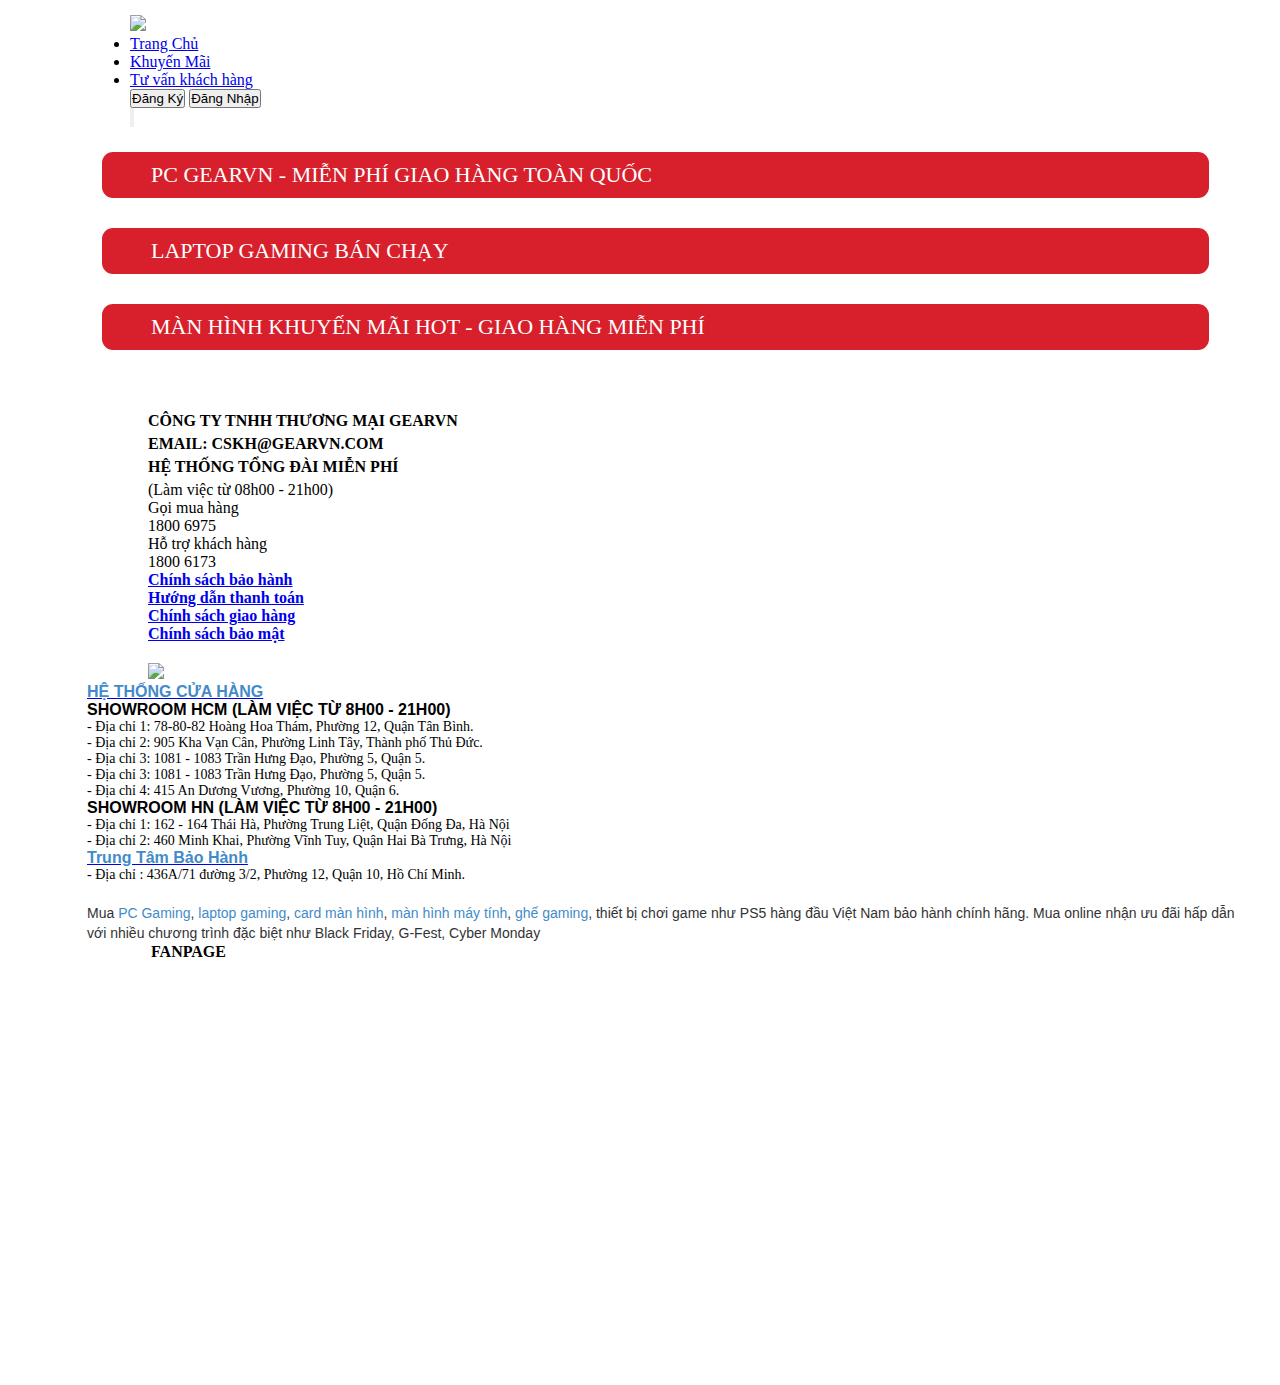
==== index.html @ 0a2a0d2b "refactor" ====
<!DOCTYPE html>
<html lang="en">

<head>
    <meta charset="UTF-8">
    <meta http-equiv="X-UA-Compatible" content="IE=edge">
    <meta name="viewport" content="width=device-width, initial-scale=1.0">
    <link rel="stylesheet" href="https://cdnjs.cloudflare.com/ajax/libs/font-awesome/6.2.1/css/all.min.css"
        integrity="sha512-MV7K8+y+gLIBoVD59lQIYicR65iaqukzvf/nwasF0nqhPay5w/9lJmVM2hMDcnK1OnMGCdVK+iQrJ7lzPJQd1w=="
        crossorigin="anonymous" referrerpolicy="no-referrer" />
    <link rel="stylesheet" href="https://cdnjs.cloudflare.com/ajax/libs/slick-carousel/1.8.1/slick-theme.min.css"
        integrity="sha512-17EgCFERpgZKcm0j0fEq1YCJuyAWdz9KUtv1EjVuaOz8pDnh/0nZxmU6BBXwaaxqoi9PQXnRWqlcDB027hgv9A=="
        crossorigin="anonymous" referrerpolicy="no-referrer" />
    <link rel="stylesheet" href="https://cdnjs.cloudflare.com/ajax/libs/slick-carousel/1.8.1/slick.min.css"
        integrity="sha512-yHknP1/AwR+yx26cB1y0cjvQUMvEa2PFzt1c9LlS4pRQ5NOTZFWbhBig+X9G9eYW/8m0/4OXNx8pxJ6z57x0dw=="
        crossorigin="anonymous" referrerpolicy="no-referrer" />
    <link rel="stylesheet" href="./index.css">
    <title>Document</title>
</head>

<body>

    <!-- Header -->
    <!--  End of header -->
    <header class="banner p-4 dark:bg-gray-100 dark:text-gray-800">
        <div class="container flex justify-between h-16 mx-auto">
            <img class="logo" src="https://theme.hstatic.net/1000026716/1000440777/14/logo.svg?v=30463">
            <ul class="items-center hidden space-x-3 lg:flex">
                <li class="flex">
                    <a rel="noopener noreferrer" href="#"
                        class="flex items-center px-4 -mb-1 border-b-2 dark:border-transparent dark:text-rose-600  page">Trang
                        Chủ</a>
                </li>
                <li class="flex">
                    <a rel="noopener noreferrer" href="#"
                        class="flex items-center px-4 -mb-1 border-b-2 dark:border-transparent page">Khuyến Mãi</a>
                </li>
                <li class="flex">
                    <a rel="noopener noreferrer" href="#"
                        class="flex items-center px-4 -mb-1 border-b-2 dark:border-transparent page">Tư vấn khách
                        hàng</a>
                </li>
            </ul>
            <div class="items-center flex-shrink-0 hidden lg:flex signin">
                <button class="self-center px-8 py-3 rounded">Đăng Ký</button>
                <button
                    class="self-center px-8 py-3 font-semibold rounded dark:bg-rose-600 dark:text-gray-100 login">Đăng
                    Nhập</button>
            </div>
            <button class="p-4 lg:hidden">
                <svg xmlns="http://www.w3.org/2000/svg" fill="none" viewBox="0 0 24 24" stroke="currentColor"
                    class="w-6 h-6 dark:text-gray-100">
                    <path stroke-linecap="round" stroke-linejoin="round" stroke-width="2" d="M4 6h16M4 12h16M4 18h16">
                    </path>
                </svg>
            </button>
        </div>
    </header>


    <!-- pc  -->
    <div>
        <div>
            <header class="pcheader">
                PC GEARVN - MIỄN PHÍ GIAO HÀNG TOÀN QUỐC
            </header>
        </div>

        <div class="multiple-items" id="product-pc">

        </div>
    </div>
    <!-- end of pc -->


    <!-- laptop  -->
    <div>
        <div>
            <header class="pcheader">
                LAPTOP GAMING BÁN CHẠY
            </header>
        </div>

        <div class="multiple-items-1" id="product-latop">
        </div>
    </div>


    <!-- end of laptop -->


    <!-- screen  -->
    <div>
        <div>
            <header class="pcheader">
                MÀN HÌNH KHUYẾN MÃI HOT - GIAO HÀNG MIỄN PHÍ
            </header>
        </div>

        <div class="multiple" id="product-screen">

        </div>

        <!-- end of screen -->

        <!-- Footer -->



        <footer class="align p-4 bg-white sm:p-6 dark:bg-gray-50">
            <div class="msfk md:flex md:justify-between">
                <div class=" foter grid grid-cols-3  gap9 sm:gap-6 sm:grid-cols-3">
                    <div class="cvt">
                        <h2 class="ct mb-6 text-sm font-semibold text-gray-900 uppercase dark:text-dark">CÔNG TY TNHH
                            THƯƠNG
                            MẠI GEARVN</h2>
                        <p class="email">EMAIL: CSKH@GEARVN.COM</p>
                        <p class="td">HỆ THỐNG TỔNG ĐÀI MIỄN PHÍ</p>
                        <p> (Làm việc từ 08h00 - 21h00)</p>

                        <div class="mb-6 grid grid-cols-2 gap-1">
                            <p>Gọi mua hàng </p>
                            <p> 1800 6975 </p>
                            <p>Hỗ trợ khách hàng</p>
                            <p>1800 6173</p>
                        </div>
                        <div class="cs mb-6">
                            <a href="https://gearvn.com/pages/chinh-sach-bao-hanh" target="blank">
                                <p>Chính sách bảo hành</p>
                            </a>
                            <a href="https://gearvn.com/pages/huong-dan-thanh-toan-gearvn" target="blank">
                                <p>Hướng dẫn thanh toán</p>
                            </a>
                            <a href="https://gearvn.com/pages/chinh-sach-giao-hang" target="blank">
                                <p>Chính sách giao hàng</p>
                            </a>
                            <a href="https://gearvn.com/pages/chinh-sach-bao-mat" target="blank">
                                <p>Chính sách bảo mật</p>
                            </a>
                            <a href="http://online.gov.vn/Home/WebDetails/74686" rel="nofollow"><img
                                    src="https://theme.hstatic.net/1000026716/1000440777/14/20150827110756-dathongbao.png"
                                    style="max-width: 300px;" class="vertify"></a>
                        </div>
                    </div>
                    <div>
                        <a href="https://gearvn.com/pages/he-thong-showroom-gearvn" target="blank">
                            <h2 class="htch mb-6 text-sm font-semibold text-gray-900 uppercase dark:text-dark">Hệ Thống
                                Cửa
                                Hàng
                            </h2>
                        </a>
                        <p class="showroomhcm">SHOWROOM HCM (Làm việc từ 8h00 - 21h00)</p>
                        <p class="dc">- Địa chỉ 1: 78-80-82 Hoàng Hoa Thám, Phường 12, Quận Tân Bình.</p>
                        <p class="dc">- Địa chỉ 2: 905 Kha Vạn Cân, Phường Linh Tây, Thành phố Thủ Đức.</p>
                        <p class="dc">- Địa chỉ 3: 1081 - 1083 Trần Hưng Đạo, Phường 5, Quận 5.</p>
                        <p class="dc">- Địa chỉ 3: 1081 - 1083 Trần Hưng Đạo, Phường 5, Quận 5.</p>
                        <p class="dc mb-6">- Địa chỉ 4: 415 An Dương Vương, Phường 10, Quận 6.</p>

                        <p class="showroomhcm">SHOWROOM HN (Làm việc từ 8h00 - 21h00)</p>
                        <p class="dc">- Địa chỉ 1: 162 - 164 Thái Hà, Phường Trung Liệt, Quận Đống Đa, Hà Nội</p>
                        <p class="dc">- Địa chỉ 2: 460 Minh Khai, Phường Vĩnh Tuy, Quận Hai Bà Trưng, Hà Nội</p>

                        <a href="https://gearvn.com/pages/he-thong-showroom-gearvn" target="blank">
                            <h2 class="ttbh mt-6 text-sm font-semibold text-gray-900 uppercase dark:text-dark">Trung Tâm
                                Bảo
                                Hành
                            </h2>
                        </a>
                        <p class="dc">- Địa chỉ : 436A/71 đường 3/2, Phường 12, Quận 10, Hồ Chí Minh.</p>

                        <p class="productlinkfooter">Mua <a href="https://gearvn.com/pages/pc-gvn"
                                class="information">PC
                                Gaming</a>, <a href="https://gearvn.com/collections/laptop-gaming"
                                class="information">laptop gaming</a>, <a
                                href="https://gearvn.com/collections/vga-card-man-hinh" class="information">card màn
                                hình</a>, <a href="https://gearvn.com/pages/man-hinh" class="information">màn hình máy
                                tính</a>, <a href="https://gearvn.com/pages/ghe-gaming-gia-re-gearvn"
                                class="information">ghế gaming</a>, thiết bị chơi game
                            như PS5 hàng đầu Việt Nam bảo hành chính hãng. Mua online nhận ưu đãi hấp dẫn với nhiều
                            chương
                            trình đặc biệt như Black Friday, G-Fest, Cyber Monday<br></p>
                    </div>
                    <div class="cvtt">
                        <h2 class="fanpage ct mb-6 text-sm font-semibold text-gray-900 uppercase dark:text-dark">FANPAGE
                        </h2>
                        <span style="vertical-align: bottom; width: 300px; height: 375px;"><iframe
                                name="f206a2e48e7645c" width="1000px" height="375px"
                                data-testid="fb:like_box Facebook Social Plugin"
                                title="fb:like_box Facebook Social Plugin" frameborder="0" allowtransparency="true"
                                allowfullscreen="true" scrolling="no" allow="encrypted-media"
                                src="https://www.facebook.com/v5.0/plugins/like_box.php?app_id=&amp;channel=https%3A%2F%2Fstaticxx.facebook.com%2Fx%2Fconnect%2Fxd_arbiter%2F%3Fversion%3D46%23cb%3Df71dbb5159259%26domain%3Dgearvn.com%26is_canvas%3Dfalse%26origin%3Dhttps%253A%252F%252Fgearvn.com%252Ff20c9de6d5d8804%26relation%3Dparent.parent&amp;color_scheme=dark&amp;container_width=320&amp;header=false&amp;height=375&amp;href=https%3A%2F%2Fwww.facebook.com%2Fgearvnhcm%2F&amp;locale=vi_VN&amp;sdk=joey&amp;show_border=false&amp;show_faces=true&amp;stream=true"
                                style="border: none; visibility: visible; width: 300px; height: 375px;"
                                class=""></iframe></span>
                    </div>
                </div>
            </div>






            <script src="https://cdn.tailwindcss.com"></script>
            <script type="text/javascript" src="//code.jquery.com/jquery-1.11.0.min.js"></script>
            <script type="text/javascript" src="//code.jquery.com/jquery-migrate-1.2.1.min.js"></script>
            <script src="https://cdnjs.cloudflare.com/ajax/libs/slick-carousel/1.8.1/slick.min.js"
                integrity="sha512-XtmMtDEcNz2j7ekrtHvOVR4iwwaD6o/FUJe6+Zq+HgcCsk3kj4uSQQR8weQ2QVj1o0Pk6PwYLohm206ZzNfubg=="
                crossorigin="anonymous" referrerpolicy="no-referrer"></script>
            <script src="https://cdnjs.cloudflare.com/ajax/libs/axios/1.2.2/axios.min.js"
                integrity="sha512-QTnb9BQkG4fBYIt9JGvYmxPpd6TBeKp6lsUrtiVQsrJ9sb33Bn9s0wMQO9qVBFbPX3xHRAsBHvXlcsrnJjExjg=="
                crossorigin="anonymous" referrerpolicy="no-referrer"></script>
            <script src="./index.js"></script>
</body>

</html>
---- index.css ----
@import url('https://fonts.googleapis.com/css2?family=Audiowide&family=Black+Ops+One&display=swap');

* {
    margin: 0;
    padding: 0;
    box-sizing: border-box;
}

/* banner */
.banner {
    padding: 15px 120px;
}

.page {
    cursor: pointer;
    transition: 0.2s;
    border-bottom: 3px solid transparent;
}

.page:hover {
    position: relative;
    color: red;
    border-color: red;

}

.logo {
    width: 140px;
}

.login:hover {
    cursor: pointer;
    transition: 0.2s;
    background-color: white;
    color: red;
    border: 1px solid red;
}

.signin:hover {
    cursor: pointer;
    transition: 0.2s;
    color: white;
    color: red;

}

.justify-between {
    padding: 0 10px;
}

/* pc product */

.container {
    width: 85%
}

/* pc image */
.pcwhiteimg {
    border-bottom: 1px solid black;
    display: block;
}

.pcblackimg {
    /* border-radius: 15px; */
    display: block;
}

.slick-slide {
    margin: 0 8px;
}

.multiple-items,.multiple-items-1 {
    padding: 5px 100px;
}

.multiple{
    padding: 6px 104px;
    display: grid;
    grid-template-columns: auto auto auto auto auto;
    grid-column-gap: 13px;
    grid-row-gap: 20px;
}
.productpc {
    border: 1px solid rgb(211, 84, 211);
    /* border-radius: 15px; */
}

.productpc:hover {
    border: 1px solid rgb(225 29 72);
}

.productpc:hover .cart {
    bottom: 0;
    transition: 0.3s;
}

.screen-img{
    position: relative;
    overflow: hidden;
}
.productname {
    text-align: left;
    margin-top: 10px;
    font-weight: bold;
    margin-left: 20px;
    height: 35px;
    font-size: 14px;
    font-family: inherit;
}

.productname2 {
    text-align: left;
    margin-top: 10px;
    font-weight: bold;
    margin-left: 20px;
    height: 35px;
    font-size: 14px;
    font-family: inherit;
    margin-bottom: 30px;
}

.realprice {
    color: #888;
    text-decoration: line-through;
    margin: 5px 20px;
}

.saleprice {
    font-size: 20px;
    color: #ed0000;
    font-weight: 700;
    margin: 5px 20px;
}

.pcheader {
    margin: 10px 102px;
    font-size: 22px;
    background: #d7202c;
    padding: 10px 49px;
    color: #fff;
    min-width: 86.5%;
    line-height: 1.;
    display: inline-block;
    border-radius: 11px;
}

.cart {
    position: absolute;
    bottom: -44px;
    width: 100%;
    background-color: rgba(121, 117, 101, 0.8);
    display: flex;
    align-items: center;
    justify-content: space-around;
    padding: 10px;
    /* margin: 0 20px; */

}

.cart{
    position: absolute;
    bottom: -44px;
    width: 100%;
    background-color: rgba(121, 117, 101, 0.8);
    display: flex;
    align-items: center;
    justify-content: space-around;
    padding: 10px;
}

.cartbtn {
    background-color: #252525;
    color: white;
    padding: 3px 9px;
    font-size: 12px;
}

.cartlink {
    font-style: italic;
    font-size: 14px;
    color: #fff;

}

.slick-prev {
    left: 60px;

}

.slick-next {
    right: 60px;

}

.slick-prev::before,
.slick-next::before {
    color: red;
}

.cart-wrapper {
    position: relative;
    overflow: hidden;
}








/* footer */
.msfk {
    justify-content: space-evenly;
}

.showroomhcm {
    font-family: "Segoe UI", Helvetica, Arial, sans-serif;
    font-weight: bold;
    font-size: 16px;
    text-transform: uppercase;
}

.htch {
    color: #428bca;
    font-family: "Segoe UI", Helvetica, Arial, sans-serif;
    cursor: pointer;
    font-weight: bold;
    font-size: 16px;
    text-transform: uppercase;
}

.htch:hover {
    cursor: pointer;
    color: #f45b4f;
}

.ttbh {
    color: #428bca;
    font-family: "Segoe UI", Helvetica, Arial, sans-serif;
    cursor: pointer;
    font-weight: bold;
    font-size: 16px;
}

.ttbh:hover{
    cursor: pointer;
    color: #f45b4f;
}

.align {
    padding-left: 0;
}

.ct {
    text-transform: uppercase;
    font-size: 16px;
    font-weight: bold;
    margin: 0;
    margin-bottom: 5px;

}

.cvt {
    width: 390px;
    padding-left: 61px;

}

.cvtt {
    padding-left: 64px;

}

.email {
    text-transform: uppercase;
    font-size: 16px;
    font-weight: bold;
    margin: 0;
    margin-bottom: 5px;
}

.td {
    text-transform: uppercase;
    font-size: 16px;
    font-weight: bold;
    margin: 0;
    margin-bottom: 5px;
}

.cs {
    font-size: 16px;
    color: #0655a6;
    font-weight: bold;
    cursor: pointer;
}

.fanpage {
    text-transform: uppercase;
    font-size: 16px;
    font-weight: bold;
    margin: 0;
    margin-bottom: 5px;
}

.dc {
    font-size: 14px;
}

.vertify{
    margin-top: 20px;
}

.productlinkfooter{
    margin-top: 20px;
    font-family: "Segoe UI", Helvetica, Arial, sans-serif;
    font-size: 14px;
    line-height: 1.42857143;
    color: #333;
}
.information{
    color: #428bca;
    text-decoration: none;
    background: transparent;
    cursor: pointer;
}

.information:hover{
    color: #f45b4f;
}
.foter{
    padding: 40px;
    padding-left: 87px;
}
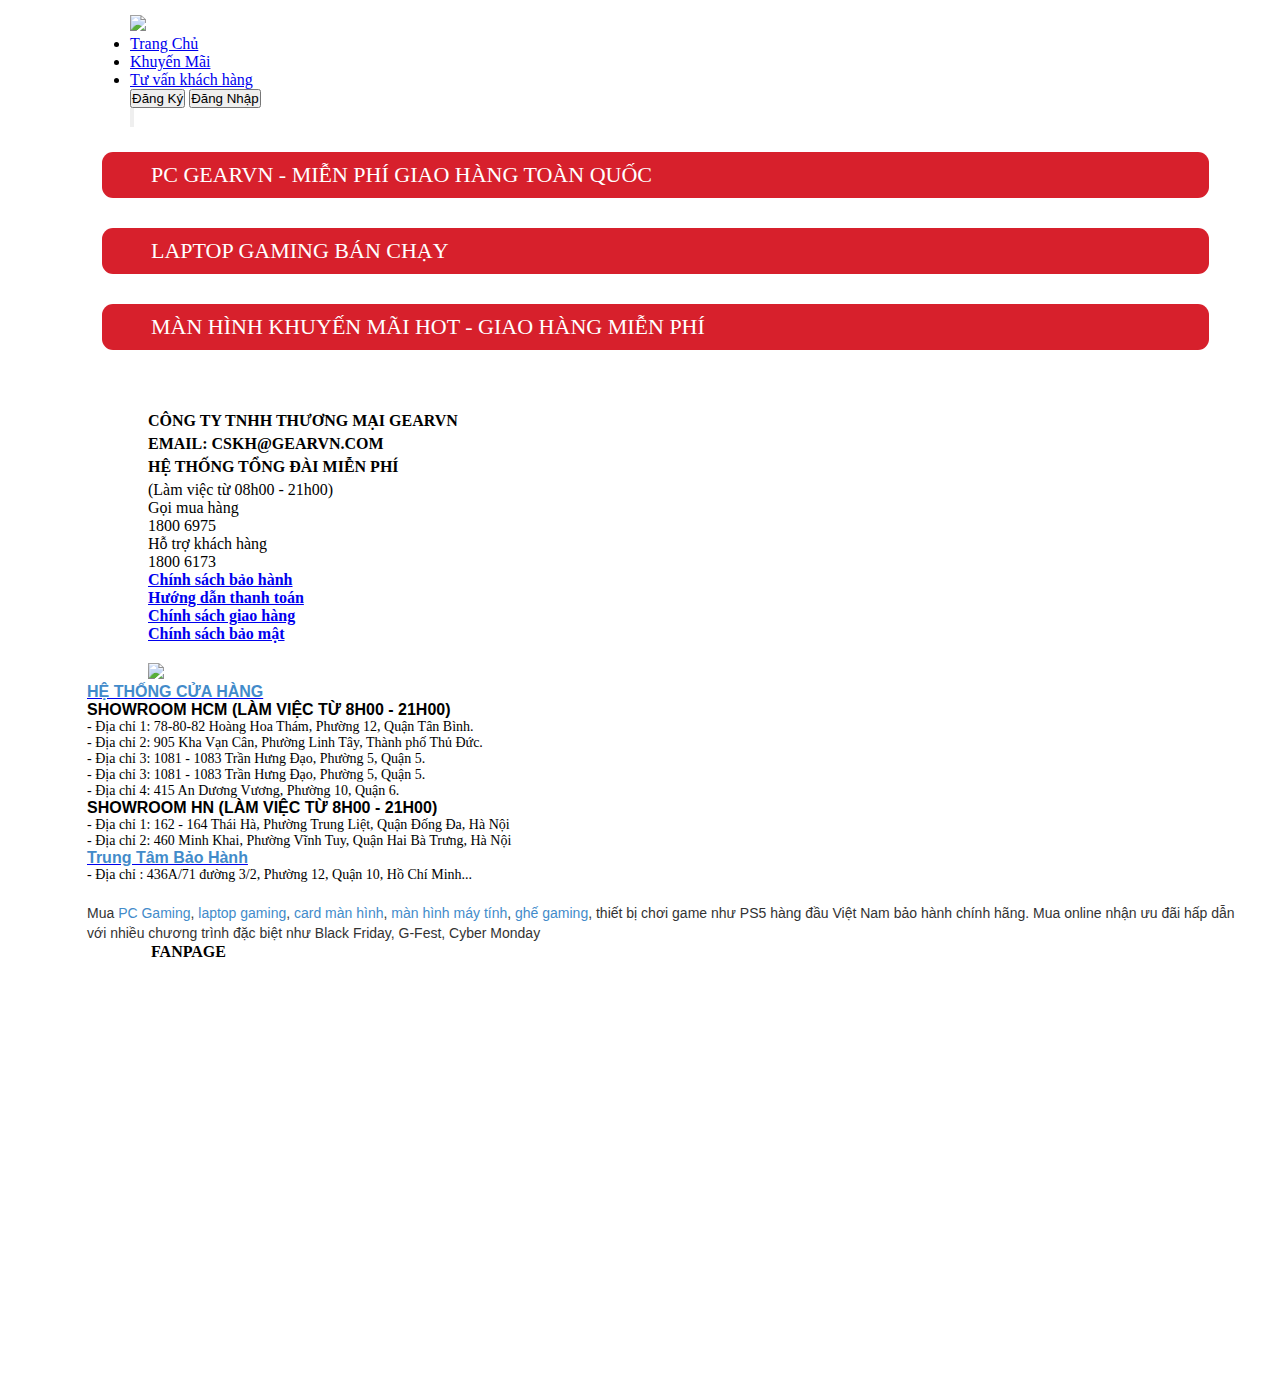
==== commit fbf14a51: "test version" ====
--- a/index.html
+++ b/index.html
@@ -166,7 +166,7 @@
                                 Hành
                             </h2>
                         </a>
-                        <p class="dc">- Địa chỉ : 436A/71 đường 3/2, Phường 12, Quận 10, Hồ Chí Minh.</p>
+                        <p class="dc">- Địa chỉ : 436A/71 đường 3/2, Phường 12, Quận 10, Hồ Chí Minh...</p>
 
                         <p class="productlinkfooter">Mua <a href="https://gearvn.com/pages/pc-gvn"
                                 class="information">PC
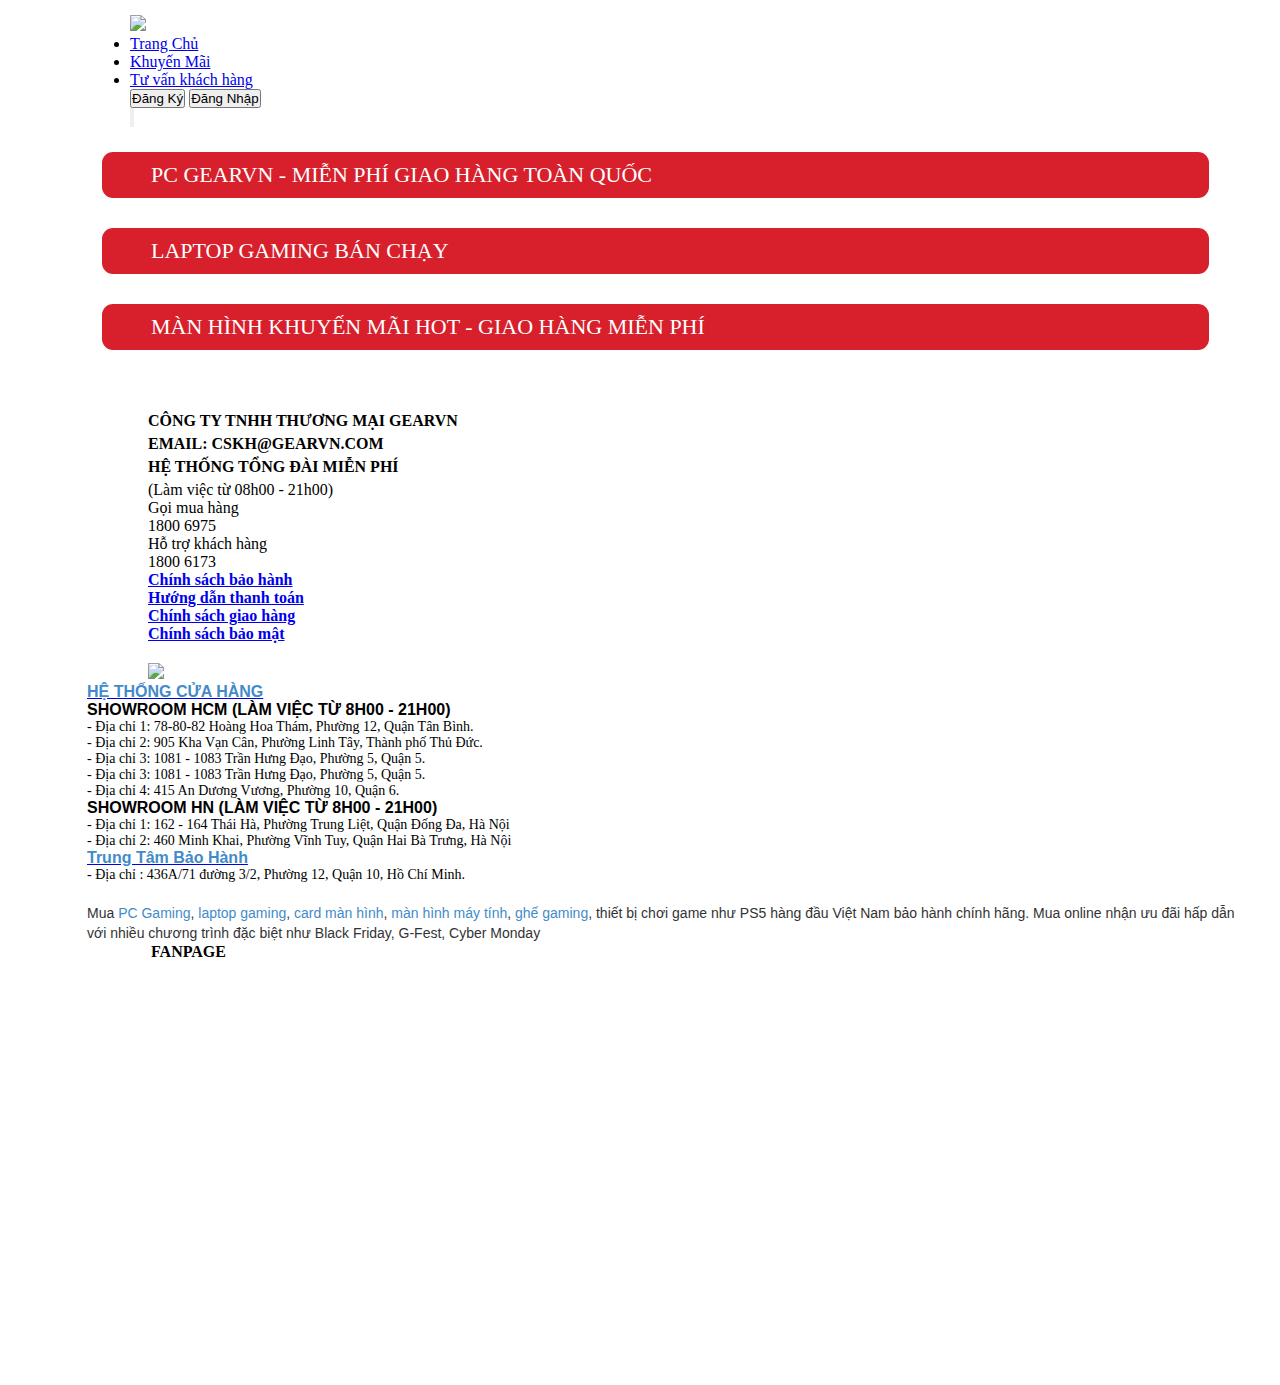
==== commit 69f9b389: "Update index.html" ====
--- a/index.html
+++ b/index.html
@@ -166,7 +166,7 @@
                                 Hành
                             </h2>
                         </a>
-                        <p class="dc">- Địa chỉ : 436A/71 đường 3/2, Phường 12, Quận 10, Hồ Chí Minh...</p>
+                        <p class="dc">- Địa chỉ : 436A/71 đường 3/2, Phường 12, Quận 10, Hồ Chí Minh.</p>
 
                         <p class="productlinkfooter">Mua <a href="https://gearvn.com/pages/pc-gvn"
                                 class="information">PC
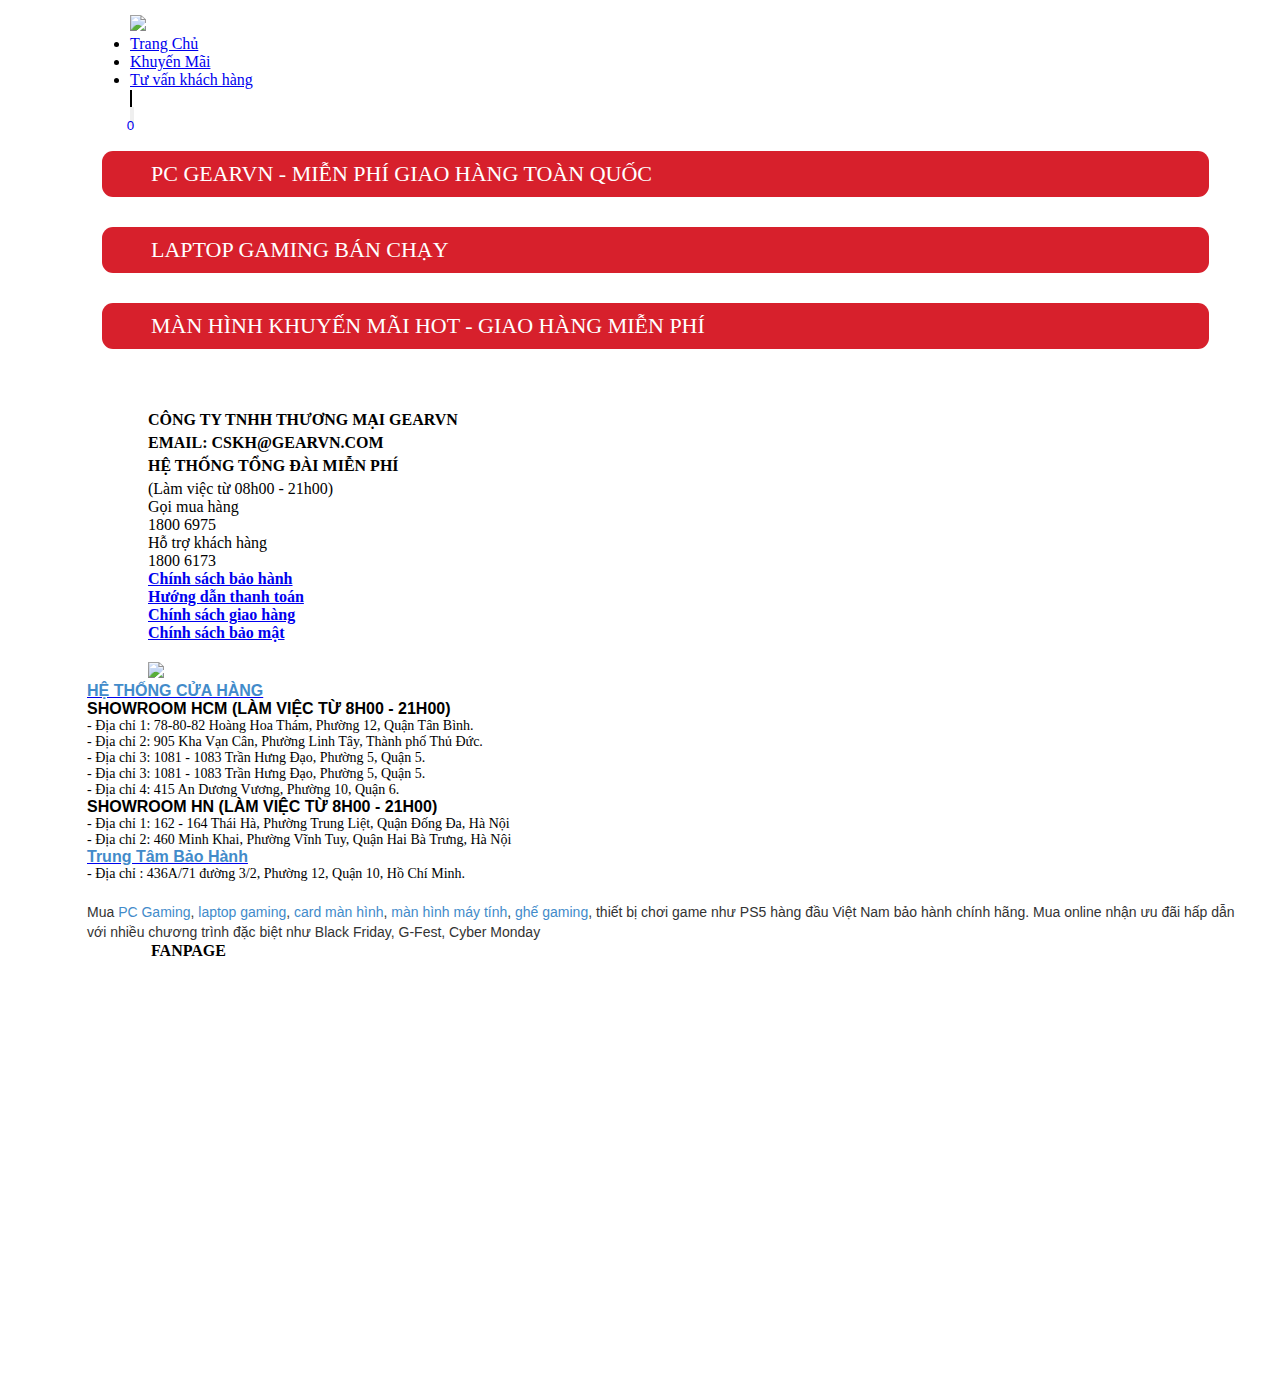
==== commit 90058313: "4 version" ====
--- a/index.html
+++ b/index.html
@@ -14,6 +14,10 @@
     <link rel="stylesheet" href="https://cdnjs.cloudflare.com/ajax/libs/slick-carousel/1.8.1/slick.min.css"
         integrity="sha512-yHknP1/AwR+yx26cB1y0cjvQUMvEa2PFzt1c9LlS4pRQ5NOTZFWbhBig+X9G9eYW/8m0/4OXNx8pxJ6z57x0dw=="
         crossorigin="anonymous" referrerpolicy="no-referrer" />
+    <link rel="stylesheet" href="https://cdnjs.cloudflare.com/ajax/libs/font-awesome/6.0.0/css/all.min.css" />
+    <link rel="stylesheet"
+        href="https://fonts.googleapis.com/css2?family=Inter:wght@300;400;500;600;700&display=swap" />
+    <link rel="stylesheet" href="https://cdn.jsdelivr.net/npm/tw-elements/dist/css/index.min.css" />
     <link rel="stylesheet" href="./index.css">
     <title>Document</title>
 </head>
@@ -41,19 +45,36 @@
                         hàng</a>
                 </li>
             </ul>
-            <div class="items-center flex-shrink-0 hidden lg:flex signin">
-                <button class="self-center px-8 py-3 rounded">Đăng Ký</button>
-                <button
-                    class="self-center px-8 py-3 font-semibold rounded dark:bg-rose-600 dark:text-gray-100 login">Đăng
-                    Nhập</button>
+            <div class="flex">
+                <div class="items-center flex-shrink-0 hidden lg:flex signin">
+                    <button class="text-gray-800 font-bold py-2 px-4 rounded inline-flex items-center cart-btn">
+                        <a href="./order-page.html">
+                            <svg xmlns="http://www.w3.org/2000/svg" fill="none" viewBox="0 0 24 24" stroke-width="1.5"
+                                stroke="currentColor" class="w-6 h-6">
+                                <path stroke-linecap="round" stroke-linejoin="round"
+                                    d="M2.25 3h1.386c.51 0 .955.343 1.087.835l.383 1.437M7.5 14.25a3 3 0 00-3 3h15.75m-12.75-3h11.218c1.121-2.3 2.1-4.684 2.924-7.138a60.114 60.114 0 00-16.536-1.84M7.5 14.25L5.106 5.272M6 20.25a.75.75 0 11-1.5 0 .75.75 0 011.5 0zm12.75 0a.75.75 0 11-1.5 0 .75.75 0 011.5 0z" />
+                            </svg>
+                            <div class="cart-number dark:bg-rose-600 dark:text-gray-100">0</div>
+                        </a>
+
+                    </button>
+                </div>
+                <!-- <div class="items-center flex-shrink-0 hidden lg:flex signin"> -->
+                <!-- <button class="self-center px-8 py-3 rounded">Đăng Ký</button>
+                    <button
+                        class="self-center px-8 py-3 font-semibold rounded dark:bg-rose-600 dark:text-gray-100 login">Đăng
+                        Nhập</button>
+                </div> -->
+                <button class="p-4 lg:hidden">
+                    <svg xmlns="http://www.w3.org/2000/svg" fill="none" viewBox="0 0 24 24" stroke="currentColor"
+                        class="w-6 h-6 dark:text-gray-100">
+                        <path stroke-linecap="round" stroke-linejoin="round" stroke-width="2"
+                            d="M4 6h16M4 12h16M4 18h16">
+                        </path>
+                    </svg>
+                </button>
             </div>
-            <button class="p-4 lg:hidden">
-                <svg xmlns="http://www.w3.org/2000/svg" fill="none" viewBox="0 0 24 24" stroke="currentColor"
-                    class="w-6 h-6 dark:text-gray-100">
-                    <path stroke-linecap="round" stroke-linejoin="round" stroke-width="2" d="M4 6h16M4 12h16M4 18h16">
-                    </path>
-                </svg>
-            </button>
+
         </div>
     </header>
 
@@ -194,22 +215,30 @@
                     </div>
                 </div>
             </div>
-
-
-
-
-
-
-            <script src="https://cdn.tailwindcss.com"></script>
-            <script type="text/javascript" src="//code.jquery.com/jquery-1.11.0.min.js"></script>
-            <script type="text/javascript" src="//code.jquery.com/jquery-migrate-1.2.1.min.js"></script>
-            <script src="https://cdnjs.cloudflare.com/ajax/libs/slick-carousel/1.8.1/slick.min.js"
-                integrity="sha512-XtmMtDEcNz2j7ekrtHvOVR4iwwaD6o/FUJe6+Zq+HgcCsk3kj4uSQQR8weQ2QVj1o0Pk6PwYLohm206ZzNfubg=="
-                crossorigin="anonymous" referrerpolicy="no-referrer"></script>
-            <script src="https://cdnjs.cloudflare.com/ajax/libs/axios/1.2.2/axios.min.js"
-                integrity="sha512-QTnb9BQkG4fBYIt9JGvYmxPpd6TBeKp6lsUrtiVQsrJ9sb33Bn9s0wMQO9qVBFbPX3xHRAsBHvXlcsrnJjExjg=="
-                crossorigin="anonymous" referrerpolicy="no-referrer"></script>
-            <script src="./index.js"></script>
+        </footer>
+
+        <script src="https://cdn.tailwindcss.com"></script>
+        <script type="text/javascript" src="//code.jquery.com/jquery-1.11.0.min.js"></script>
+        <script type="text/javascript" src="//code.jquery.com/jquery-migrate-1.2.1.min.js"></script>
+        <script src="https://cdnjs.cloudflare.com/ajax/libs/slick-carousel/1.8.1/slick.min.js"
+            integrity="sha512-XtmMtDEcNz2j7ekrtHvOVR4iwwaD6o/FUJe6+Zq+HgcCsk3kj4uSQQR8weQ2QVj1o0Pk6PwYLohm206ZzNfubg=="
+            crossorigin="anonymous" referrerpolicy="no-referrer"></script>
+        <script src="https://cdnjs.cloudflare.com/ajax/libs/axios/1.2.2/axios.min.js"
+            integrity="sha512-QTnb9BQkG4fBYIt9JGvYmxPpd6TBeKp6lsUrtiVQsrJ9sb33Bn9s0wMQO9qVBFbPX3xHRAsBHvXlcsrnJjExjg=="
+            crossorigin="anonymous" referrerpolicy="no-referrer"></script>
+        <script>
+            tailwind.config = {
+                theme: {
+                    extend: {
+                        fontFamily: {
+                            sans: ['Inter', 'sans-serif'],
+                        },
+                    }
+                }
+            }
+        </script>
+        <script src="https://cdn.jsdelivr.net/npm/tw-elements/dist/js/index.min.js"></script>
+        <script src="./index.js"></script>
 </body>
 
 </html>--- a/index.css
+++ b/index.css
@@ -333,3 +333,18 @@
     padding-left: 87px;
 }
 
+.cart-btn{
+    position: relative;
+    border: 1px solid black;
+}
+
+.cart-number{
+    position: absolute;    
+    top: 27px;
+    right: -11px;
+    display: block;
+    border-radius: 50%;
+    width: 23px;
+    height: 24px;
+    text-align: center;
+}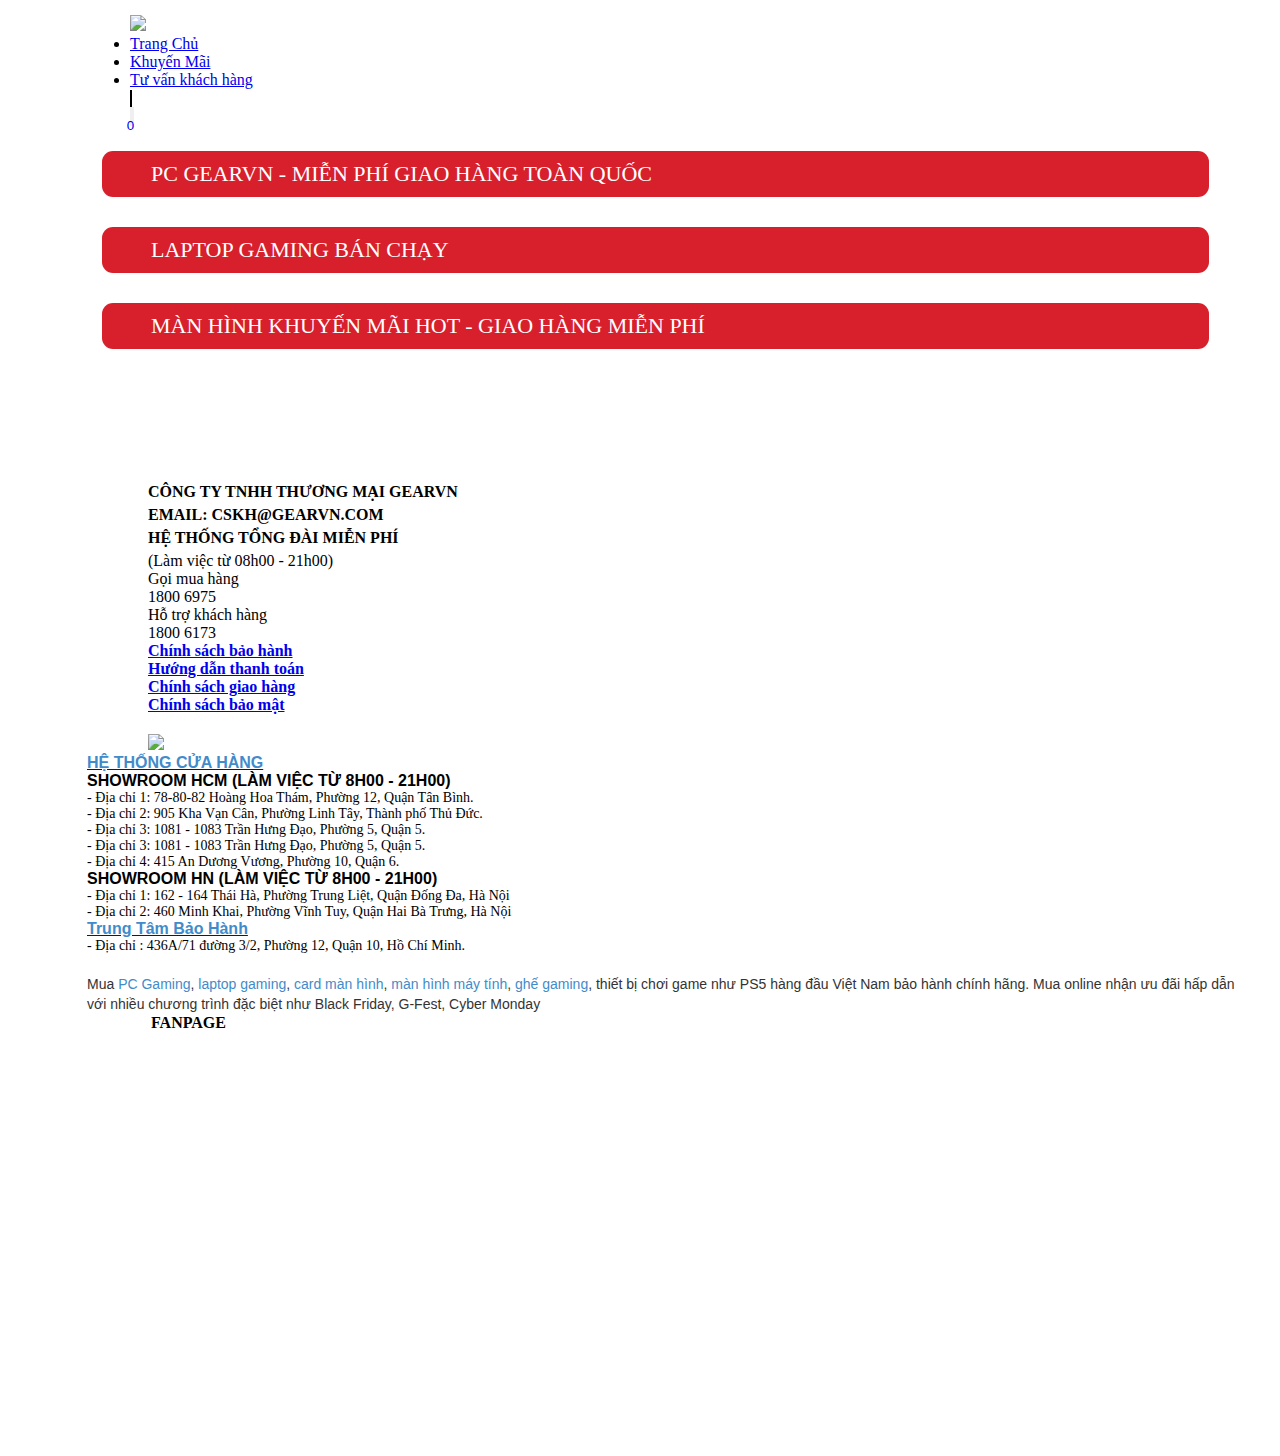
==== commit e59cd419: "4 version" ====
--- a/index.html
+++ b/index.html
@@ -54,7 +54,7 @@
                                 <path stroke-linecap="round" stroke-linejoin="round"
                                     d="M2.25 3h1.386c.51 0 .955.343 1.087.835l.383 1.437M7.5 14.25a3 3 0 00-3 3h15.75m-12.75-3h11.218c1.121-2.3 2.1-4.684 2.924-7.138a60.114 60.114 0 00-16.536-1.84M7.5 14.25L5.106 5.272M6 20.25a.75.75 0 11-1.5 0 .75.75 0 011.5 0zm12.75 0a.75.75 0 11-1.5 0 .75.75 0 011.5 0z" />
                             </svg>
-                            <div class="cart-number dark:bg-rose-600 dark:text-gray-100">0</div>
+                            <div class="cart-number dark:bg-rose-600 dark:text-gray-100" id="cart-amount">0</div>
                         </a>
 
                     </button>
@@ -127,7 +127,10 @@
         <!-- Footer -->
 
 
-
+        <br>
+        <br>
+        <br>
+        <br>
         <footer class="align p-4 bg-white sm:p-6 dark:bg-gray-50">
             <div class="msfk md:flex md:justify-between">
                 <div class=" foter grid grid-cols-3  gap9 sm:gap-6 sm:grid-cols-3">
